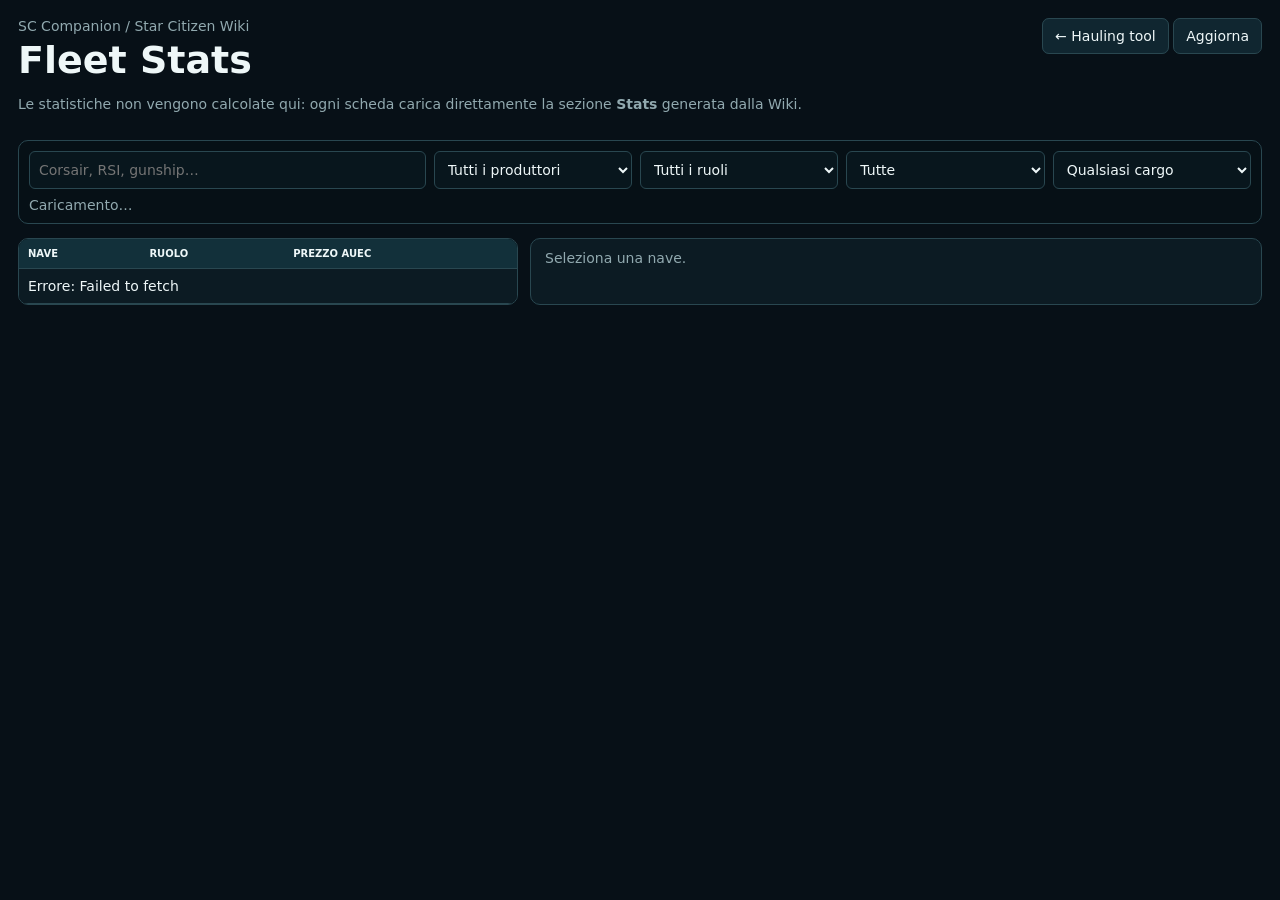
==== fleet-wiki.html @ b6492127 "Use Star Citizen Wiki stats directly" ====
<!doctype html><html lang="it"><head><meta charset="utf-8"><meta name="viewport" content="width=device-width,initial-scale=1"><meta name="color-scheme" content="dark"><title>SC Companion — Wiki Fleet Stats</title><style>
:root{color-scheme:dark;--b:#071017;--p:#0c1b23;--l:#294750;--t:#eef7f8;--m:#91a9af;--c:#62e5ed}*{box-sizing:border-box}body{margin:0;background:var(--b);color:var(--t);font:14px system-ui}.shell{max-width:1800px;margin:auto;padding:18px}header{display:flex;justify-content:space-between;gap:16px;align-items:flex-start}h1{margin:4px 0;font-size:38px}.muted{color:var(--m)}a{color:var(--c)}button,input,select{font:inherit}.btn{border:1px solid var(--l);background:#102630;color:var(--t);padding:9px 12px;border-radius:7px;text-decoration:none;cursor:pointer}.bar{position:sticky;top:0;z-index:3;background:#071017f2;border:1px solid var(--l);padding:10px;border-radius:10px;margin:14px 0}.filters{display:grid;grid-template-columns:2fr repeat(4,1fr);gap:8px}input,select{width:100%;background:#08161d;color:var(--t);border:1px solid var(--l);padding:9px;border-radius:6px}.layout{display:grid;grid-template-columns:minmax(500px,.85fr) minmax(620px,1.35fr);gap:12px}.panel{background:var(--p);border:1px solid var(--l);border-radius:10px;overflow:hidden}.list{max-height:calc(100vh - 205px);overflow:auto}table{width:100%;border-collapse:collapse;min-width:720px}th,td{padding:9px;border-bottom:1px solid var(--l);text-align:left;white-space:nowrap}th{position:sticky;top:0;background:#12303a;font-size:10px;text-transform:uppercase}tr[data-id]{cursor:pointer}tr[data-id]:hover,tr.sel{background:#12303a}.name{font-weight:800}.sub{display:block;font-size:11px;color:var(--m)}.detail{position:sticky;top:84px;max-height:calc(100vh - 100px);overflow:auto}.head{padding:14px;border-bottom:1px solid var(--l)}.head h2{margin:3px 0;font-size:27px}.stats{padding:10px}.stats iframe{width:100%;min-height:760px;border:0;background:white}.status{padding:11px 14px;color:var(--m)}.note{padding:10px 14px;border-top:1px solid var(--l);color:var(--m)}@media(max-width:1050px){.layout{grid-template-columns:1fr}.detail{position:relative;top:auto;max-height:none}.list{max-height:500px}}@media(max-width:700px){.filters{grid-template-columns:1fr 1fr}.filters input{grid-column:1/-1}.shell{padding:10px}header{display:block}}
</style></head><body><div class="shell"><header><div><div class="muted">SC Companion / Star Citizen Wiki</div><h1>Fleet Stats</h1><p class="muted">Le statistiche non vengono calcolate qui: ogni scheda carica direttamente la sezione <b>Stats</b> generata dalla Wiki.</p></div><div><a class="btn" href="./">← Hauling tool</a> <button class="btn" id="refresh">Aggiorna</button></div></header><div class="bar"><div class="filters"><input id="q" placeholder="Corsair, RSI, gunship…"><select id="maker"><option value="">Tutti i produttori</option></select><select id="role"><option value="">Tutti i ruoli</option></select><select id="sale"><option value="all">Tutte</option><option value="now">Acquistabili ora</option><option value="last">Ultimo prezzo noto</option></select><select id="cargo"><option value="0">Qualsiasi cargo</option><option value="24">24+ SCU</option><option value="72">72+ SCU</option><option value="100">100+ SCU</option></select></div><div id="summary" class="muted" style="margin-top:8px">Caricamento…</div></div><div class="layout"><section class="panel list"><table><thead><tr><th>Nave</th><th>Ruolo</th><th>Prezzo aUEC</th><th>SCU</th><th>Size</th></tr></thead><tbody id="rows"><tr><td colspan="5">Caricamento…</td></tr></tbody></table></section><aside class="panel detail" id="detail"><div class="status">Seleziona una nave.</div></aside></div></div><script>
'use strict';(()=>{const V='https://api.star-citizen.wiki/api/vehicles',W='https://starcitizen.tools/api.php',CK='fleet-wiki-list-v1',WK='fleet-wiki-page-v1:',H=6*3600e3,L={'Corsair':6224400,'Constellation Andromeda':9652608,'Constellation Aquila':11577384,'Constellation Taurus':7641648,'Constellation Phoenix':14076720,'600i Explorer':27231750,'400i':8398063,'Carrack':34398000,'890 Jump':62088392,'Caterpillar':11850300,'C2 Hercules Starlifter':18900000,'M2 Hercules Starlifter':28009800,'A2 Hercules Starlifter':37800200,'Starfarer Gemini':14244300,'Starlancer MAX':12127500,'Starlancer TAC':13381200,'Redeemer':9803430,'Reclaimer':30164400,'Hull C':16537500,'Cutlass Black':2010960,'C1 Spirit':3118500,'Zeus Mk II CL':6463800,'Zeus Mk II ES':4201470,'Vanguard Warden':7354900,'Vanguard Sentinel':7776700,'Vanguard Harbinger':8200400,'Scorpius':5171040,'Ares Ion':4725000,'Ares Inferno':4725000,'Eclipse':7541100,'Retaliator':7541100,'Paladin':15876000,'Asgard':17860500,'Valkyrie':19845000,'Prospector':2926350,'Vulture':2646000,'MOLE':8946000,'Nomad':1512000,'Freelancer MAX':4252500};let S={all:[],f:[],sel:null};const $=x=>document.querySelector(x),n=x=>Number.isFinite(Number(x))?Number(x):null,e=x=>String(x??'').replace(/[&<>"']/g,c=>({'&':'&amp;','<':'&lt;','>':'&gt;','"':'&quot;',"'":'&#039;'}[c])),loc=x=>Array.isArray(x)?x.map(loc).filter(Boolean).join(' / '):typeof x==='string'?x:x?.it_IT||x?.en_EN||x?.en||x?.name||'',fmt=x=>n(x)===null?'—':Math.round(Number(x)).toLocaleString('it-IT');
function role(r){return loc(r.role)||loc(r.career)||loc(r.type)||loc(r.foci?.[0])||'Speciale'}function norm(x){return String(x||'').replace(/^(Aegis|Anvil|Drake|MISC|Mirai|Origin|RSI|Crusader|ARGO|Aopoa|Esperia|Gatac)\s+/i,'').trim()}function last(x){if(L[x])return L[x];let y=norm(x),k=Object.keys(L).find(z=>norm(z)===y);return k?L[k]:null}function one(r){let p=(r.uex_prices?.purchase||[]).map(x=>n(x.price_buy)).filter(x=>x>0),name=r.shipmatrix_name||r.name||r.game_name;return{id:String(r.uuid||r.class_name||r.slug||name),name,maker:r.manufacturer?.name||loc(r.manufacturer),role:role(r),ship:r.is_spaceship===true||r.is_spaceship===1,status:loc(r.production_status).toLowerCase().replace(/[\s_-]/g,''),size:n(r.size_class),cargo:n(r.cargo_capacity)||0,price:p.length?Math.min(...p):null}}function av(v){return v.price?{k:'now',p:v.price}:{k:'last',p:last(v.name)}}
async function vehicles(){let out=[];for(let i=1;i<=10;i++){let u=new URL(V);u.searchParams.set('page[size]','200');u.searchParams.set('page[number]',i);let r=await fetch(u),j=await r.json(),b=Array.isArray(j)?j:j.data||[];out.push(...b);if(b.length<200)break}return out}function clean(a){let m=new Map;for(let r of a){let v=one(r),x=av(v);if(!v.ship||!v.size||!x.p)continue;if(v.status&&!v.status.includes('flightready')&&!v.status.includes('flyable'))continue;if(/best in show|pirate edition|emerald|executive edition|heartseeker|renegade|valiant|comet/i.test(v.name))continue;if(!m.has(v.name)||v.price)m.set(v.name,v)}return[...m.values()].sort((a,b)=>a.name.localeCompare(b.name,'it'))}
function filters(){let ms=[...new Set(S.all.map(x=>x.maker).filter(Boolean))].sort(),rs=[...new Set(S.all.map(x=>x.role).filter(Boolean))].sort();$('#maker').innerHTML='<option value="">Tutti i produttori</option>'+ms.map(x=>`<option>${e(x)}</option>`).join('');$('#role').innerHTML='<option value="">Tutti i ruoli</option>'+rs.map(x=>`<option>${e(x)}</option>`).join('')}function apply(){let q=$('#q').value.toLowerCase(),m=$('#maker').value,r=$('#role').value,s=$('#sale').value,c=+$('#cargo').value;S.f=S.all.filter(v=>{let a=av(v),h=`${v.name} ${v.maker} ${v.role}`.toLowerCase();return(!q||h.includes(q))&&(!m||v.maker===m)&&(!r||v.role===r)&&(s==='all'||a.k===s)&&v.cargo>=c});$('#summary').textContent=`${S.f.length} navi visibili su ${S.all.length}`;$('#rows').innerHTML=S.f.map(v=>{let a=av(v);return`<tr data-id="${e(v.id)}" class="${S.sel?.id===v.id?'sel':''}"><td class="name">${e(v.name)}<span class="sub">${e(v.maker)}</span></td><td>${e(v.role)}</td><td>${a.k==='now'?'Ora':'Ultimo noto'} · ${fmt(a.p)}</td><td>${fmt(v.cargo)}</td><td>S${fmt(v.size)}</td></tr>`}).join('')||'<tr><td colspan="5">Nessun risultato.</td></tr>';document.querySelectorAll('[data-id]').forEach(x=>x.onclick=()=>select(x.dataset.id))}
function abs(root){root.querySelectorAll('[href]').forEach(x=>{let h=x.getAttribute('href');if(!h||h.startsWith('#'))return;try{x.href=new URL(h,'https://starcitizen.tools/').href}catch{}x.target='_blank'});root.querySelectorAll('[src]').forEach(x=>{try{x.src=new URL(x.getAttribute('src'),'https://starcitizen.tools/').href}catch{}});root.querySelectorAll('script,style,.mw-editsection').forEach(x=>x.remove())}function score(x){let t=x.textContent||'';return['Overview','Offense','Defense','Mobility','Travel','Stealth'].filter(y=>t.includes(y)).length}function extract(h){let d=new DOMParser().parseFromString(h,'text/html'),best=null,bs=0;for(let l of [...d.querySelectorAll('*')].filter(x=>x.children.length<6&&x.textContent.trim()==='Stats')){for(let x=l,k=0;x&&k<9;x=x.parentElement,k++){let s=score(x),z=(x.textContent||'').length;if(s>bs&&z<50000){best=x;bs=s}}}if(!best)for(let x of d.querySelectorAll('section,div,aside')){let s=score(x),z=(x.textContent||'').length;if(s>bs&&z<50000){best=x;bs=s}}if(!best||bs<4)return null;let c=best.cloneNode(true);abs(c);return c.innerHTML}function srcdoc(name,html,mods){let u=mods.length?`https://starcitizen.tools/load.php?lang=en&modules=${encodeURIComponent([...new Set(mods)].join('|'))}&only=styles&skin=vector-2022`:'';return`<!doctype html><html><head><meta charset="utf-8"><base href="https://starcitizen.tools/">${u?`<link rel="stylesheet" href="${u}">`:''}<style>html{background:#101416;color:#eee;font:14px system-ui}body{margin:0;padding:12px}a{color:#58c9e8}.infobox,.portable-infobox{width:100%!important;max-width:none!important;float:none!important;margin:0!important}.mw-editsection{display:none!important}img{max-width:100%}</style><title>${e(name)}</title></head><body><main class="mw-parser-output">${html}</main></body></html>`}
async function wiki(v,force=false){let k=WK+v.name;if(!force)try{let c=JSON.parse(localStorage.getItem(k)||'null');if(c&&Date.now()-c.t<H)return c.d}catch{}let u=new URL(W);u.searchParams.set('action','parse');u.searchParams.set('page',v.name);u.searchParams.set('prop','text|modules|modulestyles|revid');u.searchParams.set('format','json');u.searchParams.set('formatversion','2');u.searchParams.set('origin','*');let r=await fetch(u),j=await r.json();if(j.error)throw Error(j.error.info);let h=extract(j.parse?.text||'');if(!h)throw Error('Sezione Stats non trovata');let d={h,rev:j.parse?.revid,mods:[...(j.parse?.modules||[]),...(j.parse?.modulestyles||[])]};localStorage.setItem(k,JSON.stringify({t:Date.now(),d}));return d}async function select(id){let v=S.all.find(x=>x.id===id);if(!v)return;S.sel=v;apply();let a=av(v);$('#detail').innerHTML=`<div class="head"><div class="muted">${e(v.maker)} / ${e(v.role)}</div><h2>${e(v.name)}</h2><div>${a.k==='now'?'Ora':'Ultimo noto'} · ${fmt(a.p)} aUEC · ${fmt(v.cargo)} SCU · S${fmt(v.size)} · <a href="https://starcitizen.tools/${encodeURIComponent(v.name.replaceAll(' ','_'))}" target="_blank">Wiki ↗</a></div></div><div class="status" id="st">Caricamento Stats originali…</div><div class="stats" id="stats"></div><div class="note">Nessun punteggio o dato viene ricalcolato dal tool.</div>`;try{let d=await wiki(v);if(S.sel?.id!==v.id)return;$('#st').textContent=`Star Citizen Wiki · revisione ${d.rev||'corrente'}`;let f=document.createElement('iframe');f.srcdoc=srcdoc(v.name,d.h,d.mods);f.title=`Stats Wiki ${v.name}`;$('#stats').append(f);f.onload=()=>{try{f.style.height=Math.max(760,f.contentDocument.documentElement.scrollHeight+20)+'px'}catch{}}}catch(err){$('#st').innerHTML=`Errore: ${e(err.message)}. <a href="https://starcitizen.tools/${encodeURIComponent(v.name.replaceAll(' ','_'))}" target="_blank">Apri la Wiki ↗</a>`}}
async function load(force=false){try{let raw=null;if(!force)try{let c=JSON.parse(localStorage.getItem(CK)||'null');if(c&&Date.now()-c.t<H)raw=c.d}catch{}if(!raw){raw=await vehicles();localStorage.setItem(CK,JSON.stringify({t:Date.now(),d:raw}))}S.all=clean(raw);filters();apply();let v=S.all.find(x=>x.name==='Corsair')||S.all[0];if(v)select(v.id)}catch(err){$('#rows').innerHTML=`<tr><td colspan="5">Errore: ${e(err.message)}</td></tr>`}}['q','maker','role','sale','cargo'].forEach(id=>$('#'+id).addEventListener(id==='q'?'input':'change',apply));$('#refresh').onclick=()=>{localStorage.removeItem(CK);load(true)};load()})();
</script></body></html>
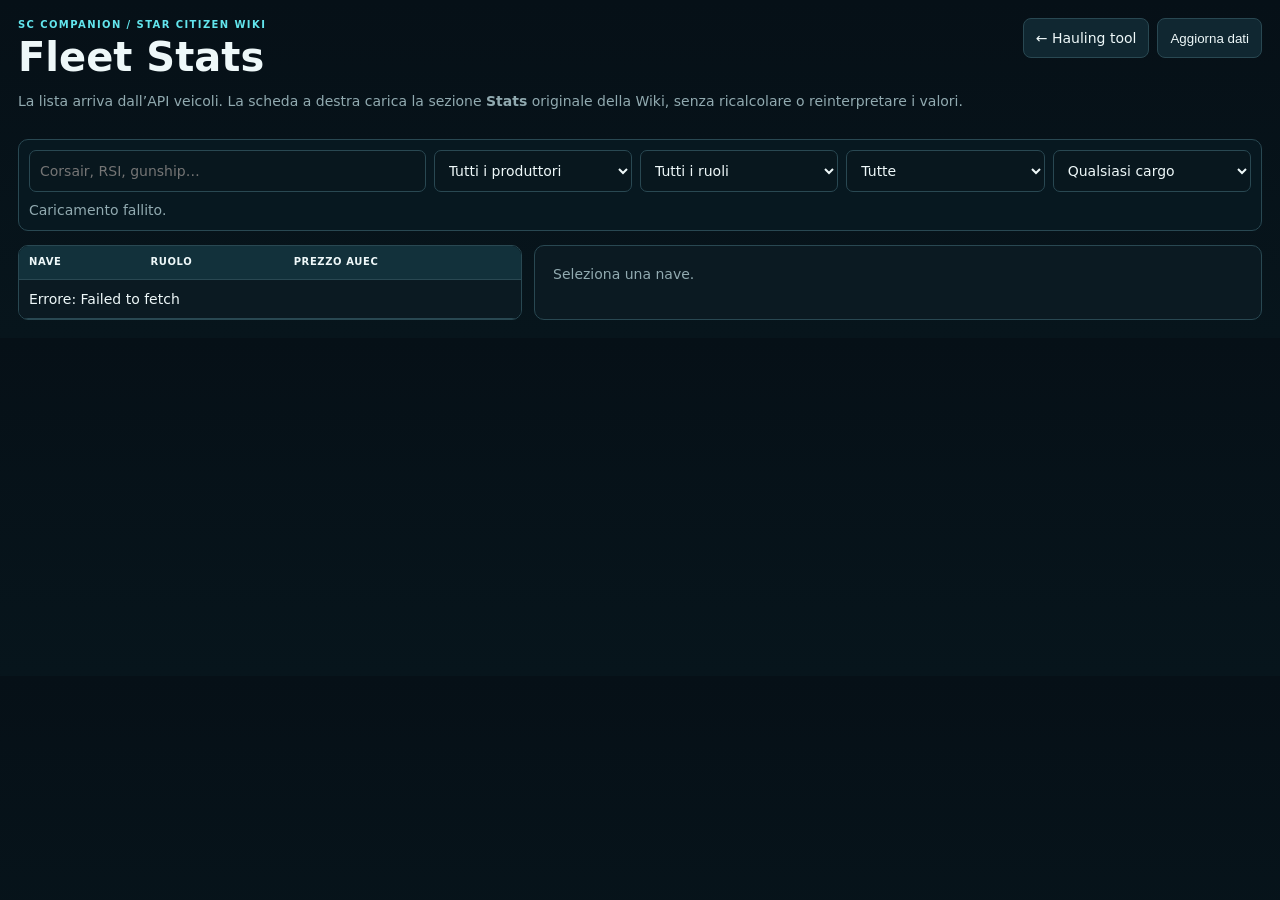
==== commit f6cf5da1: "Make fleet-wiki canonical" ====
--- a/fleet-wiki.html
+++ b/fleet-wiki.html
@@ -1,11 +1,92 @@
-<!doctype html><html lang="it"><head><meta charset="utf-8"><meta name="viewport" content="width=device-width,initial-scale=1"><meta name="color-scheme" content="dark"><title>SC Companion — Wiki Fleet Stats</title><style>
-:root{color-scheme:dark;--b:#071017;--p:#0c1b23;--l:#294750;--t:#eef7f8;--m:#91a9af;--c:#62e5ed}*{box-sizing:border-box}body{margin:0;background:var(--b);color:var(--t);font:14px system-ui}.shell{max-width:1800px;margin:auto;padding:18px}header{display:flex;justify-content:space-between;gap:16px;align-items:flex-start}h1{margin:4px 0;font-size:38px}.muted{color:var(--m)}a{color:var(--c)}button,input,select{font:inherit}.btn{border:1px solid var(--l);background:#102630;color:var(--t);padding:9px 12px;border-radius:7px;text-decoration:none;cursor:pointer}.bar{position:sticky;top:0;z-index:3;background:#071017f2;border:1px solid var(--l);padding:10px;border-radius:10px;margin:14px 0}.filters{display:grid;grid-template-columns:2fr repeat(4,1fr);gap:8px}input,select{width:100%;background:#08161d;color:var(--t);border:1px solid var(--l);padding:9px;border-radius:6px}.layout{display:grid;grid-template-columns:minmax(500px,.85fr) minmax(620px,1.35fr);gap:12px}.panel{background:var(--p);border:1px solid var(--l);border-radius:10px;overflow:hidden}.list{max-height:calc(100vh - 205px);overflow:auto}table{width:100%;border-collapse:collapse;min-width:720px}th,td{padding:9px;border-bottom:1px solid var(--l);text-align:left;white-space:nowrap}th{position:sticky;top:0;background:#12303a;font-size:10px;text-transform:uppercase}tr[data-id]{cursor:pointer}tr[data-id]:hover,tr.sel{background:#12303a}.name{font-weight:800}.sub{display:block;font-size:11px;color:var(--m)}.detail{position:sticky;top:84px;max-height:calc(100vh - 100px);overflow:auto}.head{padding:14px;border-bottom:1px solid var(--l)}.head h2{margin:3px 0;font-size:27px}.stats{padding:10px}.stats iframe{width:100%;min-height:760px;border:0;background:white}.status{padding:11px 14px;color:var(--m)}.note{padding:10px 14px;border-top:1px solid var(--l);color:var(--m)}@media(max-width:1050px){.layout{grid-template-columns:1fr}.detail{position:relative;top:auto;max-height:none}.list{max-height:500px}}@media(max-width:700px){.filters{grid-template-columns:1fr 1fr}.filters input{grid-column:1/-1}.shell{padding:10px}header{display:block}}
-</style></head><body><div class="shell"><header><div><div class="muted">SC Companion / Star Citizen Wiki</div><h1>Fleet Stats</h1><p class="muted">Le statistiche non vengono calcolate qui: ogni scheda carica direttamente la sezione <b>Stats</b> generata dalla Wiki.</p></div><div><a class="btn" href="./">← Hauling tool</a> <button class="btn" id="refresh">Aggiorna</button></div></header><div class="bar"><div class="filters"><input id="q" placeholder="Corsair, RSI, gunship…"><select id="maker"><option value="">Tutti i produttori</option></select><select id="role"><option value="">Tutti i ruoli</option></select><select id="sale"><option value="all">Tutte</option><option value="now">Acquistabili ora</option><option value="last">Ultimo prezzo noto</option></select><select id="cargo"><option value="0">Qualsiasi cargo</option><option value="24">24+ SCU</option><option value="72">72+ SCU</option><option value="100">100+ SCU</option></select></div><div id="summary" class="muted" style="margin-top:8px">Caricamento…</div></div><div class="layout"><section class="panel list"><table><thead><tr><th>Nave</th><th>Ruolo</th><th>Prezzo aUEC</th><th>SCU</th><th>Size</th></tr></thead><tbody id="rows"><tr><td colspan="5">Caricamento…</td></tr></tbody></table></section><aside class="panel detail" id="detail"><div class="status">Seleziona una nave.</div></aside></div></div><script>
-'use strict';(()=>{const V='https://api.star-citizen.wiki/api/vehicles',W='https://starcitizen.tools/api.php',CK='fleet-wiki-list-v1',WK='fleet-wiki-page-v1:',H=6*3600e3,L={'Corsair':6224400,'Constellation Andromeda':9652608,'Constellation Aquila':11577384,'Constellation Taurus':7641648,'Constellation Phoenix':14076720,'600i Explorer':27231750,'400i':8398063,'Carrack':34398000,'890 Jump':62088392,'Caterpillar':11850300,'C2 Hercules Starlifter':18900000,'M2 Hercules Starlifter':28009800,'A2 Hercules Starlifter':37800200,'Starfarer Gemini':14244300,'Starlancer MAX':12127500,'Starlancer TAC':13381200,'Redeemer':9803430,'Reclaimer':30164400,'Hull C':16537500,'Cutlass Black':2010960,'C1 Spirit':3118500,'Zeus Mk II CL':6463800,'Zeus Mk II ES':4201470,'Vanguard Warden':7354900,'Vanguard Sentinel':7776700,'Vanguard Harbinger':8200400,'Scorpius':5171040,'Ares Ion':4725000,'Ares Inferno':4725000,'Eclipse':7541100,'Retaliator':7541100,'Paladin':15876000,'Asgard':17860500,'Valkyrie':19845000,'Prospector':2926350,'Vulture':2646000,'MOLE':8946000,'Nomad':1512000,'Freelancer MAX':4252500};let S={all:[],f:[],sel:null};const $=x=>document.querySelector(x),n=x=>Number.isFinite(Number(x))?Number(x):null,e=x=>String(x??'').replace(/[&<>"']/g,c=>({'&':'&amp;','<':'&lt;','>':'&gt;','"':'&quot;',"'":'&#039;'}[c])),loc=x=>Array.isArray(x)?x.map(loc).filter(Boolean).join(' / '):typeof x==='string'?x:x?.it_IT||x?.en_EN||x?.en||x?.name||'',fmt=x=>n(x)===null?'—':Math.round(Number(x)).toLocaleString('it-IT');
-function role(r){return loc(r.role)||loc(r.career)||loc(r.type)||loc(r.foci?.[0])||'Speciale'}function norm(x){return String(x||'').replace(/^(Aegis|Anvil|Drake|MISC|Mirai|Origin|RSI|Crusader|ARGO|Aopoa|Esperia|Gatac)\s+/i,'').trim()}function last(x){if(L[x])return L[x];let y=norm(x),k=Object.keys(L).find(z=>norm(z)===y);return k?L[k]:null}function one(r){let p=(r.uex_prices?.purchase||[]).map(x=>n(x.price_buy)).filter(x=>x>0),name=r.shipmatrix_name||r.name||r.game_name;return{id:String(r.uuid||r.class_name||r.slug||name),name,maker:r.manufacturer?.name||loc(r.manufacturer),role:role(r),ship:r.is_spaceship===true||r.is_spaceship===1,status:loc(r.production_status).toLowerCase().replace(/[\s_-]/g,''),size:n(r.size_class),cargo:n(r.cargo_capacity)||0,price:p.length?Math.min(...p):null}}function av(v){return v.price?{k:'now',p:v.price}:{k:'last',p:last(v.name)}}
-async function vehicles(){let out=[];for(let i=1;i<=10;i++){let u=new URL(V);u.searchParams.set('page[size]','200');u.searchParams.set('page[number]',i);let r=await fetch(u),j=await r.json(),b=Array.isArray(j)?j:j.data||[];out.push(...b);if(b.length<200)break}return out}function clean(a){let m=new Map;for(let r of a){let v=one(r),x=av(v);if(!v.ship||!v.size||!x.p)continue;if(v.status&&!v.status.includes('flightready')&&!v.status.includes('flyable'))continue;if(/best in show|pirate edition|emerald|executive edition|heartseeker|renegade|valiant|comet/i.test(v.name))continue;if(!m.has(v.name)||v.price)m.set(v.name,v)}return[...m.values()].sort((a,b)=>a.name.localeCompare(b.name,'it'))}
-function filters(){let ms=[...new Set(S.all.map(x=>x.maker).filter(Boolean))].sort(),rs=[...new Set(S.all.map(x=>x.role).filter(Boolean))].sort();$('#maker').innerHTML='<option value="">Tutti i produttori</option>'+ms.map(x=>`<option>${e(x)}</option>`).join('');$('#role').innerHTML='<option value="">Tutti i ruoli</option>'+rs.map(x=>`<option>${e(x)}</option>`).join('')}function apply(){let q=$('#q').value.toLowerCase(),m=$('#maker').value,r=$('#role').value,s=$('#sale').value,c=+$('#cargo').value;S.f=S.all.filter(v=>{let a=av(v),h=`${v.name} ${v.maker} ${v.role}`.toLowerCase();return(!q||h.includes(q))&&(!m||v.maker===m)&&(!r||v.role===r)&&(s==='all'||a.k===s)&&v.cargo>=c});$('#summary').textContent=`${S.f.length} navi visibili su ${S.all.length}`;$('#rows').innerHTML=S.f.map(v=>{let a=av(v);return`<tr data-id="${e(v.id)}" class="${S.sel?.id===v.id?'sel':''}"><td class="name">${e(v.name)}<span class="sub">${e(v.maker)}</span></td><td>${e(v.role)}</td><td>${a.k==='now'?'Ora':'Ultimo noto'} · ${fmt(a.p)}</td><td>${fmt(v.cargo)}</td><td>S${fmt(v.size)}</td></tr>`}).join('')||'<tr><td colspan="5">Nessun risultato.</td></tr>';document.querySelectorAll('[data-id]').forEach(x=>x.onclick=()=>select(x.dataset.id))}
-function abs(root){root.querySelectorAll('[href]').forEach(x=>{let h=x.getAttribute('href');if(!h||h.startsWith('#'))return;try{x.href=new URL(h,'https://starcitizen.tools/').href}catch{}x.target='_blank'});root.querySelectorAll('[src]').forEach(x=>{try{x.src=new URL(x.getAttribute('src'),'https://starcitizen.tools/').href}catch{}});root.querySelectorAll('script,style,.mw-editsection').forEach(x=>x.remove())}function score(x){let t=x.textContent||'';return['Overview','Offense','Defense','Mobility','Travel','Stealth'].filter(y=>t.includes(y)).length}function extract(h){let d=new DOMParser().parseFromString(h,'text/html'),best=null,bs=0;for(let l of [...d.querySelectorAll('*')].filter(x=>x.children.length<6&&x.textContent.trim()==='Stats')){for(let x=l,k=0;x&&k<9;x=x.parentElement,k++){let s=score(x),z=(x.textContent||'').length;if(s>bs&&z<50000){best=x;bs=s}}}if(!best)for(let x of d.querySelectorAll('section,div,aside')){let s=score(x),z=(x.textContent||'').length;if(s>bs&&z<50000){best=x;bs=s}}if(!best||bs<4)return null;let c=best.cloneNode(true);abs(c);return c.innerHTML}function srcdoc(name,html,mods){let u=mods.length?`https://starcitizen.tools/load.php?lang=en&modules=${encodeURIComponent([...new Set(mods)].join('|'))}&only=styles&skin=vector-2022`:'';return`<!doctype html><html><head><meta charset="utf-8"><base href="https://starcitizen.tools/">${u?`<link rel="stylesheet" href="${u}">`:''}<style>html{background:#101416;color:#eee;font:14px system-ui}body{margin:0;padding:12px}a{color:#58c9e8}.infobox,.portable-infobox{width:100%!important;max-width:none!important;float:none!important;margin:0!important}.mw-editsection{display:none!important}img{max-width:100%}</style><title>${e(name)}</title></head><body><main class="mw-parser-output">${html}</main></body></html>`}
-async function wiki(v,force=false){let k=WK+v.name;if(!force)try{let c=JSON.parse(localStorage.getItem(k)||'null');if(c&&Date.now()-c.t<H)return c.d}catch{}let u=new URL(W);u.searchParams.set('action','parse');u.searchParams.set('page',v.name);u.searchParams.set('prop','text|modules|modulestyles|revid');u.searchParams.set('format','json');u.searchParams.set('formatversion','2');u.searchParams.set('origin','*');let r=await fetch(u),j=await r.json();if(j.error)throw Error(j.error.info);let h=extract(j.parse?.text||'');if(!h)throw Error('Sezione Stats non trovata');let d={h,rev:j.parse?.revid,mods:[...(j.parse?.modules||[]),...(j.parse?.modulestyles||[])]};localStorage.setItem(k,JSON.stringify({t:Date.now(),d}));return d}async function select(id){let v=S.all.find(x=>x.id===id);if(!v)return;S.sel=v;apply();let a=av(v);$('#detail').innerHTML=`<div class="head"><div class="muted">${e(v.maker)} / ${e(v.role)}</div><h2>${e(v.name)}</h2><div>${a.k==='now'?'Ora':'Ultimo noto'} · ${fmt(a.p)} aUEC · ${fmt(v.cargo)} SCU · S${fmt(v.size)} · <a href="https://starcitizen.tools/${encodeURIComponent(v.name.replaceAll(' ','_'))}" target="_blank">Wiki ↗</a></div></div><div class="status" id="st">Caricamento Stats originali…</div><div class="stats" id="stats"></div><div class="note">Nessun punteggio o dato viene ricalcolato dal tool.</div>`;try{let d=await wiki(v);if(S.sel?.id!==v.id)return;$('#st').textContent=`Star Citizen Wiki · revisione ${d.rev||'corrente'}`;let f=document.createElement('iframe');f.srcdoc=srcdoc(v.name,d.h,d.mods);f.title=`Stats Wiki ${v.name}`;$('#stats').append(f);f.onload=()=>{try{f.style.height=Math.max(760,f.contentDocument.documentElement.scrollHeight+20)+'px'}catch{}}}catch(err){$('#st').innerHTML=`Errore: ${e(err.message)}. <a href="https://starcitizen.tools/${encodeURIComponent(v.name.replaceAll(' ','_'))}" target="_blank">Apri la Wiki ↗</a>`}}
-async function load(force=false){try{let raw=null;if(!force)try{let c=JSON.parse(localStorage.getItem(CK)||'null');if(c&&Date.now()-c.t<H)raw=c.d}catch{}if(!raw){raw=await vehicles();localStorage.setItem(CK,JSON.stringify({t:Date.now(),d:raw}))}S.all=clean(raw);filters();apply();let v=S.all.find(x=>x.name==='Corsair')||S.all[0];if(v)select(v.id)}catch(err){$('#rows').innerHTML=`<tr><td colspan="5">Errore: ${e(err.message)}</td></tr>`}}['q','maker','role','sale','cargo'].forEach(id=>$('#'+id).addEventListener(id==='q'?'input':'change',apply));$('#refresh').onclick=()=>{localStorage.removeItem(CK);load(true)};load()})();
-</script></body></html>+<!doctype html>
+<html lang="it">
+<head>
+  <meta charset="utf-8">
+  <meta name="viewport" content="width=device-width,initial-scale=1">
+  <meta name="color-scheme" content="dark">
+  <title>SC Companion — Wiki Fleet Stats</title>
+  <style>
+    :root{color-scheme:dark;--bg:#061017;--panel:#0b1a22;--panel2:#102731;--line:#294852;--text:#eef8f9;--muted:#91aab0;--cyan:#62e5ed;--green:#61cf98}
+    *{box-sizing:border-box}body{margin:0;background:linear-gradient(180deg,#061017,#07151c);color:var(--text);font:14px/1.45 system-ui,-apple-system,"Segoe UI",sans-serif}
+    .shell{max-width:1840px;margin:auto;padding:18px}.top{display:flex;justify-content:space-between;gap:16px;align-items:flex-start}.eyebrow{color:var(--cyan);font-size:10px;font-weight:900;letter-spacing:.14em;text-transform:uppercase}h1{margin:4px 0;font-size:40px;line-height:1}.muted{color:var(--muted)}
+    .actions{display:flex;gap:8px;flex-wrap:wrap}.btn{border:1px solid var(--line);background:var(--panel2);color:var(--text);padding:9px 12px;border-radius:8px;text-decoration:none;cursor:pointer}.btn:hover{border-color:var(--cyan)}
+    .filters{display:grid;grid-template-columns:2fr repeat(4,minmax(150px,1fr));gap:8px;margin:14px 0;padding:10px;border:1px solid var(--line);border-radius:10px;background:#071820}
+    input,select{width:100%;background:#08171e;color:var(--text);border:1px solid var(--line);padding:10px;border-radius:7px;font:inherit}.summary{grid-column:1/-1;color:var(--muted)}
+    .layout{display:grid;grid-template-columns:minmax(500px,.9fr) minmax(650px,1.3fr);gap:12px}.panel{background:var(--panel);border:1px solid var(--line);border-radius:10px;overflow:hidden}
+    .list{max-height:calc(100vh - 220px);overflow:auto}table{width:100%;border-collapse:collapse;min-width:720px}th,td{padding:9px 10px;border-bottom:1px solid var(--line);text-align:left;white-space:nowrap}th{position:sticky;top:0;z-index:1;background:#12313b;font-size:10px;text-transform:uppercase;letter-spacing:.06em}tr[data-id]{cursor:pointer}tr[data-id]:hover,tr.selected{background:#12313b}.name{font-weight:800}.sub{display:block;color:var(--muted);font-size:11px}
+    .detail{position:sticky;top:12px;max-height:calc(100vh - 24px);overflow:auto}.detail-head{padding:14px;border-bottom:1px solid var(--line)}.detail-head h2{margin:2px 0;font-size:28px}.badges{display:flex;gap:6px;flex-wrap:wrap;margin-top:7px}.badge{border:1px solid var(--line);border-radius:999px;padding:3px 8px;font-size:11px}.badge.now{border-color:#2d8f66;color:#8ce3b5}.wiki-link{display:inline-block;margin-top:8px}
+    .status{padding:18px;color:var(--muted)}iframe{display:block;width:100%;min-height:900px;border:0;background:#101416}.note{padding:10px 14px;border-top:1px solid var(--line);color:var(--muted);font-size:12px}
+    @media(max-width:1100px){.layout{grid-template-columns:1fr}.detail{position:relative;top:auto;max-height:none}.list{max-height:520px}}@media(max-width:760px){.shell{padding:10px}.top{display:block}.actions{margin-top:10px}.filters{grid-template-columns:1fr 1fr}.filters input{grid-column:1/-1}h1{font-size:32px}}
+  </style>
+</head>
+<body>
+<div class="shell">
+  <header class="top">
+    <div><div class="eyebrow">SC Companion / Star Citizen Wiki</div><h1>Fleet Stats</h1><p class="muted">La lista arriva dall’API veicoli. La scheda a destra carica la sezione <b>Stats</b> originale della Wiki, senza ricalcolare o reinterpretare i valori.</p></div>
+    <div class="actions"><a class="btn" href="./">← Hauling tool</a><button class="btn" id="refresh">Aggiorna dati</button></div>
+  </header>
+
+  <section class="filters">
+    <input id="q" placeholder="Corsair, RSI, gunship…">
+    <select id="maker"><option value="">Tutti i produttori</option></select>
+    <select id="role"><option value="">Tutti i ruoli</option></select>
+    <select id="sale"><option value="all">Tutte</option><option value="now">Acquistabili ora</option><option value="last">Ultimo prezzo noto</option></select>
+    <select id="cargo"><option value="0">Qualsiasi cargo</option><option value="24">24+ SCU</option><option value="72">72+ SCU</option><option value="100">100+ SCU</option></select>
+    <div class="summary" id="summary">Caricamento…</div>
+  </section>
+
+  <div class="layout">
+    <section class="panel list"><table><thead><tr><th>Nave</th><th>Ruolo</th><th>Prezzo aUEC</th><th>SCU</th><th>Size</th></tr></thead><tbody id="rows"><tr><td colspan="5">Caricamento…</td></tr></tbody></table></section>
+    <aside class="panel detail" id="detail"><div class="status">Seleziona una nave.</div></aside>
+  </div>
+</div>
+<script>
+'use strict';
+(() => {
+  const VEHICLES_API='https://api.star-citizen.wiki/api/vehicles';
+  const WIKI_API='https://starcitizen.tools/api.php';
+  const PAGE_SIZE=200;
+  const pageCache=new Map();
+  const LAST_KNOWN={
+    'Corsair':6224400,'Constellation Andromeda':9652608,'Constellation Aquila':11577384,'Constellation Taurus':7641648,'Constellation Phoenix':14076720,
+    '600i Explorer':27231750,'400i':8398063,'Carrack':34398000,'890 Jump':62088392,'Caterpillar':11850300,'C2 Hercules Starlifter':18900000,
+    'M2 Hercules Starlifter':28009800,'A2 Hercules Starlifter':37800200,'Starfarer Gemini':14244300,'Starlancer MAX':12127500,'Starlancer TAC':13381200,
+    'Redeemer':9803430,'Reclaimer':30164400,'Hull C':16537500,'Cutlass Black':2010960,'C1 Spirit':3118500,'Zeus Mk II CL':6463800,
+    'Zeus Mk II ES':4201470,'Vanguard Warden':7354900,'Vanguard Sentinel':7776700,'Vanguard Harbinger':8200400,'Scorpius':5171040,
+    'Ares Ion':4725000,'Ares Inferno':4725000,'Eclipse':7541100,'Retaliator':7541100,'Paladin':15876000,'Asgard':17860500,
+    'Valkyrie':19845000,'Prospector':2926350,'Vulture':2646000,'MOLE':8946000,'Nomad':1512000,'Freelancer MAX':4252500
+  };
+  const state={all:[],filtered:[],selected:null};
+  const $=s=>document.querySelector(s);
+  const number=v=>{if(v===null||v===undefined||v==='')return null;const n=Number(v);return Number.isFinite(n)?n:null};
+  const esc=v=>String(v??'').replace(/[&<>"']/g,c=>({'&':'&amp;','<':'&lt;','>':'&gt;','"':'&quot;',"'":'&#039;'}[c]));
+  const localized=v=>Array.isArray(v)?v.map(localized).filter(Boolean).join(' / '):typeof v==='string'?v:v?.it_IT||v?.en_EN||v?.en||v?.name||'';
+  const fmt=v=>number(v)===null?'—':Math.round(Number(v)).toLocaleString('it-IT');
+  const normalizeName=v=>String(v||'').replace(/^(Aegis|Anvil|Drake|MISC|Mirai|Origin|RSI|Crusader|ARGO|Aopoa|Esperia|Gatac|Consolidated Outland)\s+/i,'').trim();
+  const editions=/best in show|bis\s?29|pirate edition|emerald|executive edition|heartseeker|renegade|valiant|comet|advocacy|foundation festival/i;
+
+  function roleOf(raw){return localized(raw.role)||localized(raw.career)||localized(raw.type)||localized(raw.foci?.[0])||'Speciale'}
+  function lastPrice(name){if(LAST_KNOWN[name])return LAST_KNOWN[name];const norm=normalizeName(name);const key=Object.keys(LAST_KNOWN).find(k=>normalizeName(k)===norm);return key?LAST_KNOWN[key]:null}
+  function purchases(raw){return (raw.uex_prices?.purchase||raw.prices?.purchase||[]).map(x=>({price:number(x.price_buy??x.price),terminal:x.terminal_name||x.location_name||''})).filter(x=>x.price&&x.price>0)}
+  function compact(raw){const name=raw.shipmatrix_name||raw.name||raw.game_name||'Senza nome';const buy=purchases(raw);return{id:String(raw.uuid||raw.class_name||raw.slug||name),name,maker:raw.manufacturer?.name||localized(raw.manufacturer),role:roleOf(raw),isShip:raw.is_spaceship===true||raw.is_spaceship===1,status:localized(raw.production_status).toLowerCase().replace(/[\s_-]/g,''),size:number(raw.size_class),cargo:number(raw.cargo_capacity)||0,current:buy.length?Math.min(...buy.map(x=>x.price)):null,terminal:buy.sort((a,b)=>a.price-b.price)[0]?.terminal||''}}
+  function availability(v){if(v.current)return{kind:'now',label:'Ora',price:v.current,terminal:v.terminal};const p=lastPrice(v.name);return p?{kind:'last',label:'Ultimo noto',price:p,terminal:''}:{kind:'none',label:'N/D',price:null,terminal:''}}
+
+  async function fetchVehicles(){const all=[];for(let page=1;page<=10;page++){const url=new URL(VEHICLES_API);url.searchParams.set('page[size]',String(PAGE_SIZE));url.searchParams.set('page[number]',String(page));$('#summary').textContent=`Caricamento elenco, pagina ${page}…`;const response=await fetch(url,{headers:{Accept:'application/json'}});if(!response.ok)throw new Error(`API veicoli HTTP ${response.status}`);const json=await response.json();const batch=Array.isArray(json)?json:json.data||[];all.push(...batch);if(batch.length<PAGE_SIZE)break}return all}
+  function clean(rawList){const map=new Map();for(const raw of rawList){const v=compact(raw),sale=availability(v);if(!v.isShip||!v.size||!sale.price)continue;if(v.status&&!v.status.includes('flightready')&&!v.status.includes('flyable'))continue;if(editions.test(v.name))continue;const key=v.name.toLowerCase();const previous=map.get(key);if(!previous||(v.current&&!previous.current))map.set(key,v)}return[...map.values()].sort((a,b)=>a.name.localeCompare(b.name,'it'))}
+
+  function fillFilters(){const makers=[...new Set(state.all.map(v=>v.maker).filter(Boolean))].sort();const roles=[...new Set(state.all.map(v=>v.role).filter(Boolean))].sort();$('#maker').innerHTML='<option value="">Tutti i produttori</option>'+makers.map(v=>`<option>${esc(v)}</option>`).join('');$('#role').innerHTML='<option value="">Tutti i ruoli</option>'+roles.map(v=>`<option>${esc(v)}</option>`).join('')}
+  function apply(){const q=$('#q').value.trim().toLowerCase(),maker=$('#maker').value,role=$('#role').value,saleFilter=$('#sale').value,cargo=Number($('#cargo').value);state.filtered=state.all.filter(v=>{const sale=availability(v),hay=`${v.name} ${v.maker} ${v.role}`.toLowerCase();return(!q||hay.includes(q))&&(!maker||v.maker===maker)&&(!role||v.role===role)&&(saleFilter==='all'||sale.kind===saleFilter)&&v.cargo>=cargo});if(!state.selected||!state.filtered.some(v=>v.id===state.selected.id))state.selected=state.filtered[0]||null;renderList();if(state.selected)loadStats(state.selected);else $('#detail').innerHTML='<div class="status">Nessuna nave corrisponde ai filtri.</div>'}
+  function renderList(){const now=state.filtered.filter(v=>availability(v).kind==='now').length;$('#summary').textContent=`${state.filtered.length} navi visibili su ${state.all.length} · ${now} acquistabili ora`;$('#rows').innerHTML=state.filtered.map(v=>{const sale=availability(v);return`<tr data-id="${esc(v.id)}" class="${state.selected?.id===v.id?'selected':''}"><td class="name">${esc(v.name)}<span class="sub">${esc(v.maker)}</span></td><td>${esc(v.role)}</td><td>${sale.label} · ${fmt(sale.price)}</td><td>${fmt(v.cargo)}</td><td>S${fmt(v.size)}</td></tr>`}).join('')||'<tr><td colspan="5">Nessun risultato.</td></tr>';document.querySelectorAll('tr[data-id]').forEach(row=>row.onclick=()=>{const v=state.all.find(x=>x.id===row.dataset.id);if(v){state.selected=v;renderList();loadStats(v)}})}
+
+  function wikiTitle(name){return name.replaceAll(' ','_')}
+  async function wikiRequest(params){const url=new URL(WIKI_API);url.searchParams.set('origin','*');url.searchParams.set('format','json');url.searchParams.set('formatversion','2');for(const [key,value] of Object.entries(params))url.searchParams.set(key,value);const response=await fetch(url);if(!response.ok)throw new Error(`Wiki HTTP ${response.status}`);const json=await response.json();if(json.error)throw new Error(json.error.info||json.error.code);return json}
+  async function exactStats(name){if(pageCache.has(name))return pageCache.get(name);const title=wikiTitle(name);const sections=await wikiRequest({action:'parse',page:title,prop:'sections'});const section=(sections.parse?.sections||[]).find(s=>String(s.line||'').trim().toLowerCase()==='stats');if(!section)throw new Error('La pagina Wiki non contiene una sezione Stats indicizzata.');const parsed=await wikiRequest({action:'parse',page:title,section:String(section.index),prop:'text|modules|modulestyles|headhtml'});const payload={html:parsed.parse?.text||'',modules:parsed.parse?.modules||[],styles:parsed.parse?.modulestyles||[],head:parsed.parse?.headhtml||''};pageCache.set(name,payload);return payload}
+  function srcdoc(name,payload){const styleModules=[...new Set([...(payload.styles||[]),...(payload.modules||[])])];const scriptModules=[...new Set(payload.modules||[])];const styles=styleModules.length?`<link rel="stylesheet" href="https://starcitizen.tools/load.php?lang=en&modules=${encodeURIComponent(styleModules.join('|'))}&only=styles&skin=vector-2022">`:'';const scripts=scriptModules.length?`<script src="https://starcitizen.tools/load.php?lang=en&modules=startup&only=scripts&raw=1&skin=vector-2022"><\/script><script src="https://starcitizen.tools/load.php?lang=en&modules=${encodeURIComponent(scriptModules.join('|'))}&only=scripts&raw=1&skin=vector-2022"><\/script>`:'';return`<!doctype html><html lang="en"><head><meta charset="utf-8"><base href="https://starcitizen.tools/">${styles}<style>html{background:#101416;color:#eaeeee;font:14px system-ui}body{margin:0;padding:14px}.mw-parser-output{max-width:none!important}.mw-editsection,.vector-page-titlebar,.catlinks{display:none!important}a{color:#58c9e8}img{max-width:100%;height:auto}.portable-infobox,.infobox{float:none!important;width:100%!important;max-width:none!important;margin:0!important}</style><title>${esc(name)} Stats</title></head><body><main class="mw-parser-output">${payload.html}</main>${scripts}</body></html>`}
+  async function loadStats(v){const sale=availability(v);$('#detail').innerHTML=`<div class="detail-head"><div class="eyebrow">${esc(v.maker)} / ${esc(v.role)}</div><h2>${esc(v.name)}</h2><div class="badges"><span class="badge ${sale.kind==='now'?'now':''}">${sale.label}: ${fmt(sale.price)} aUEC</span><span class="badge">${fmt(v.cargo)} SCU</span><span class="badge">Size ${fmt(v.size)}</span></div><a class="wiki-link" target="_blank" rel="noopener" href="https://starcitizen.tools/${encodeURIComponent(wikiTitle(v.name))}#Stats">Apri Stats sulla Wiki ↗</a></div><div class="status">Caricamento della sezione Stats originale…</div>`;try{const payload=await exactStats(v.name);const frame=document.createElement('iframe');frame.title=`Stats Wiki — ${v.name}`;frame.srcdoc=srcdoc(v.name,payload);$('#detail').querySelector('.status').replaceWith(frame);frame.addEventListener('load',()=>{try{const height=Math.max(900,frame.contentDocument.documentElement.scrollHeight+30);frame.style.height=`${height}px`}catch{}});$('#detail').insertAdjacentHTML('beforeend','<div class="note">Contenuto e punteggi provengono direttamente dalla sezione Stats della Star Citizen Wiki. Questa pagina non li ricalcola.</div>')}catch(error){$('#detail').querySelector('.status').innerHTML=`Impossibile caricare Stats: ${esc(error.message)}<br><br><a target="_blank" rel="noopener" href="https://starcitizen.tools/${encodeURIComponent(wikiTitle(v.name))}#Stats">Apri direttamente la Wiki</a>`}}
+
+  async function boot(){try{const raw=await fetchVehicles();state.all=clean(raw);fillFilters();apply()}catch(error){$('#rows').innerHTML=`<tr><td colspan="5">Errore: ${esc(error.message)}</td></tr>`;$('#summary').textContent='Caricamento fallito.'}}
+  ['q','maker','role','sale','cargo'].forEach(id=>$('#'+id).addEventListener(id==='q'?'input':'change',apply));$('#refresh').onclick=()=>{pageCache.clear();state.selected=null;boot()};boot();
+})();
+</script>
+</body>
+</html>
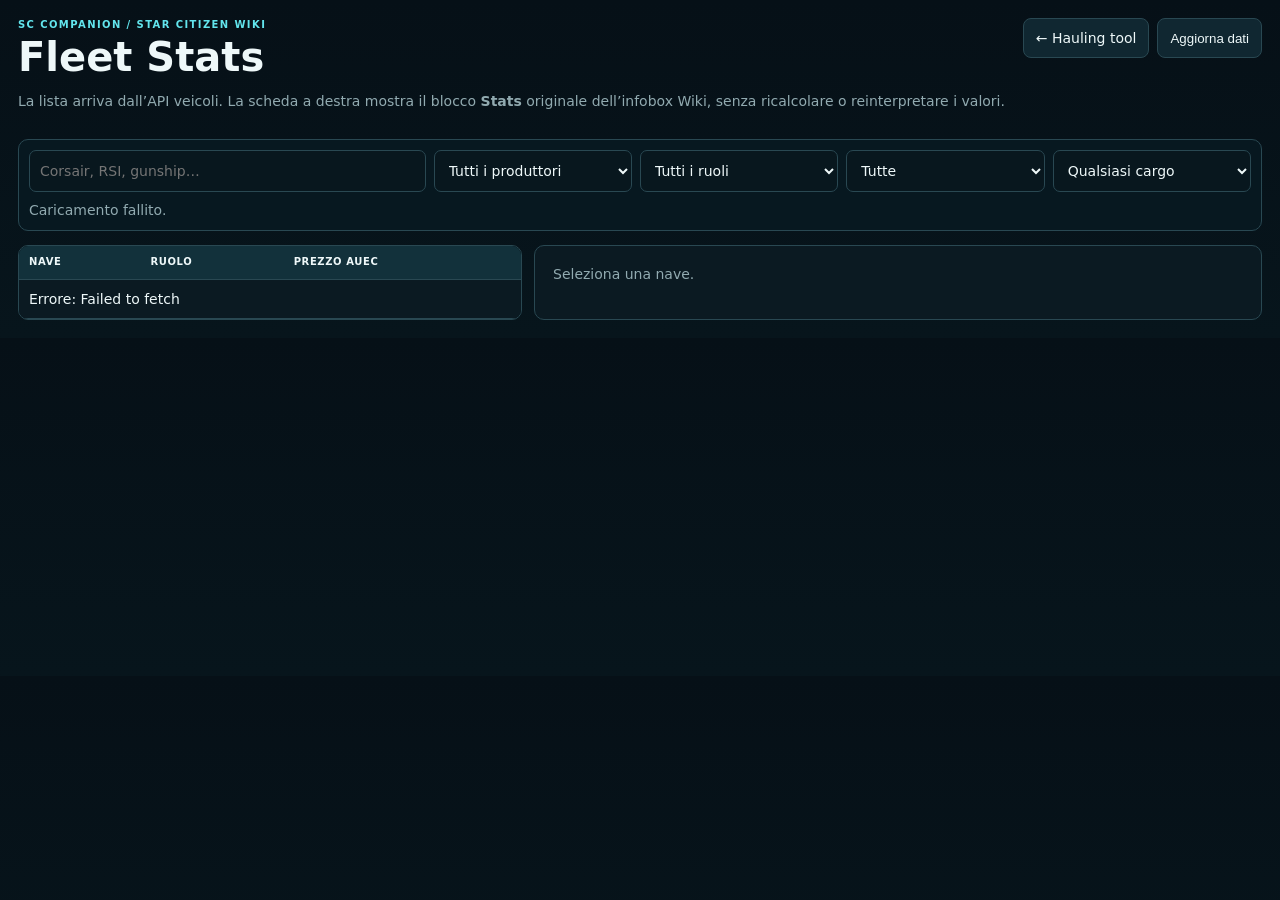
==== commit 5d7de1fa: "Use canonical Wiki Stats block" ====
--- a/fleet-wiki.html
+++ b/fleet-wiki.html
@@ -6,7 +6,7 @@
   <meta name="color-scheme" content="dark">
   <title>SC Companion — Wiki Fleet Stats</title>
   <style>
-    :root{color-scheme:dark;--bg:#061017;--panel:#0b1a22;--panel2:#102731;--line:#294852;--text:#eef8f9;--muted:#91aab0;--cyan:#62e5ed;--green:#61cf98}
+    :root{color-scheme:dark;--bg:#061017;--panel:#0b1a22;--panel2:#102731;--line:#294852;--text:#eef8f9;--muted:#91aab0;--cyan:#62e5ed}
     *{box-sizing:border-box}body{margin:0;background:linear-gradient(180deg,#061017,#07151c);color:var(--text);font:14px/1.45 system-ui,-apple-system,"Segoe UI",sans-serif}
     .shell{max-width:1840px;margin:auto;padding:18px}.top{display:flex;justify-content:space-between;gap:16px;align-items:flex-start}.eyebrow{color:var(--cyan);font-size:10px;font-weight:900;letter-spacing:.14em;text-transform:uppercase}h1{margin:4px 0;font-size:40px;line-height:1}.muted{color:var(--muted)}
     .actions{display:flex;gap:8px;flex-wrap:wrap}.btn{border:1px solid var(--line);background:var(--panel2);color:var(--text);padding:9px 12px;border-radius:8px;text-decoration:none;cursor:pointer}.btn:hover{border-color:var(--cyan)}
@@ -14,16 +14,23 @@
     input,select{width:100%;background:#08171e;color:var(--text);border:1px solid var(--line);padding:10px;border-radius:7px;font:inherit}.summary{grid-column:1/-1;color:var(--muted)}
     .layout{display:grid;grid-template-columns:minmax(500px,.9fr) minmax(650px,1.3fr);gap:12px}.panel{background:var(--panel);border:1px solid var(--line);border-radius:10px;overflow:hidden}
     .list{max-height:calc(100vh - 220px);overflow:auto}table{width:100%;border-collapse:collapse;min-width:720px}th,td{padding:9px 10px;border-bottom:1px solid var(--line);text-align:left;white-space:nowrap}th{position:sticky;top:0;z-index:1;background:#12313b;font-size:10px;text-transform:uppercase;letter-spacing:.06em}tr[data-id]{cursor:pointer}tr[data-id]:hover,tr.selected{background:#12313b}.name{font-weight:800}.sub{display:block;color:var(--muted);font-size:11px}
-    .detail{position:sticky;top:12px;max-height:calc(100vh - 24px);overflow:auto}.detail-head{padding:14px;border-bottom:1px solid var(--line)}.detail-head h2{margin:2px 0;font-size:28px}.badges{display:flex;gap:6px;flex-wrap:wrap;margin-top:7px}.badge{border:1px solid var(--line);border-radius:999px;padding:3px 8px;font-size:11px}.badge.now{border-color:#2d8f66;color:#8ce3b5}.wiki-link{display:inline-block;margin-top:8px}
-    .status{padding:18px;color:var(--muted)}iframe{display:block;width:100%;min-height:900px;border:0;background:#101416}.note{padding:10px 14px;border-top:1px solid var(--line);color:var(--muted);font-size:12px}
+    .detail{position:sticky;top:12px;max-height:calc(100vh - 24px);overflow:auto}.detail-head{padding:14px;border-bottom:1px solid var(--line)}.detail-head h2{margin:2px 0;font-size:28px}.badges{display:flex;gap:6px;flex-wrap:wrap;margin-top:7px}.badge{border:1px solid var(--line);border-radius:999px;padding:3px 8px;font-size:11px}.badge.now{border-color:#2d8f66;color:#8ce3b5}.wiki-link{display:inline-block;margin-top:8px;color:#9ec8ff}
+    .status{padding:18px;color:var(--muted)}iframe{display:block;width:100%;min-height:760px;border:0;background:#101416}.note{padding:10px 14px;border-top:1px solid var(--line);color:var(--muted);font-size:12px}
     @media(max-width:1100px){.layout{grid-template-columns:1fr}.detail{position:relative;top:auto;max-height:none}.list{max-height:520px}}@media(max-width:760px){.shell{padding:10px}.top{display:block}.actions{margin-top:10px}.filters{grid-template-columns:1fr 1fr}.filters input{grid-column:1/-1}h1{font-size:32px}}
   </style>
 </head>
 <body>
 <div class="shell">
   <header class="top">
-    <div><div class="eyebrow">SC Companion / Star Citizen Wiki</div><h1>Fleet Stats</h1><p class="muted">La lista arriva dall’API veicoli. La scheda a destra carica la sezione <b>Stats</b> originale della Wiki, senza ricalcolare o reinterpretare i valori.</p></div>
-    <div class="actions"><a class="btn" href="./">← Hauling tool</a><button class="btn" id="refresh">Aggiorna dati</button></div>
+    <div>
+      <div class="eyebrow">SC Companion / Star Citizen Wiki</div>
+      <h1>Fleet Stats</h1>
+      <p class="muted">La lista arriva dall’API veicoli. La scheda a destra mostra il blocco <b>Stats</b> originale dell’infobox Wiki, senza ricalcolare o reinterpretare i valori.</p>
+    </div>
+    <div class="actions">
+      <a class="btn" href="./">← Hauling tool</a>
+      <button class="btn" id="refresh">Aggiorna dati</button>
+    </div>
   </header>
 
   <section class="filters">
@@ -36,57 +43,15 @@
   </section>
 
   <div class="layout">
-    <section class="panel list"><table><thead><tr><th>Nave</th><th>Ruolo</th><th>Prezzo aUEC</th><th>SCU</th><th>Size</th></tr></thead><tbody id="rows"><tr><td colspan="5">Caricamento…</td></tr></tbody></table></section>
+    <section class="panel list">
+      <table>
+        <thead><tr><th>Nave</th><th>Ruolo</th><th>Prezzo aUEC</th><th>SCU</th><th>Size</th></tr></thead>
+        <tbody id="rows"><tr><td colspan="5">Caricamento…</td></tr></tbody>
+      </table>
+    </section>
     <aside class="panel detail" id="detail"><div class="status">Seleziona una nave.</div></aside>
   </div>
 </div>
-<script>
-'use strict';
-(() => {
-  const VEHICLES_API='https://api.star-citizen.wiki/api/vehicles';
-  const WIKI_API='https://starcitizen.tools/api.php';
-  const PAGE_SIZE=200;
-  const pageCache=new Map();
-  const LAST_KNOWN={
-    'Corsair':6224400,'Constellation Andromeda':9652608,'Constellation Aquila':11577384,'Constellation Taurus':7641648,'Constellation Phoenix':14076720,
-    '600i Explorer':27231750,'400i':8398063,'Carrack':34398000,'890 Jump':62088392,'Caterpillar':11850300,'C2 Hercules Starlifter':18900000,
-    'M2 Hercules Starlifter':28009800,'A2 Hercules Starlifter':37800200,'Starfarer Gemini':14244300,'Starlancer MAX':12127500,'Starlancer TAC':13381200,
-    'Redeemer':9803430,'Reclaimer':30164400,'Hull C':16537500,'Cutlass Black':2010960,'C1 Spirit':3118500,'Zeus Mk II CL':6463800,
-    'Zeus Mk II ES':4201470,'Vanguard Warden':7354900,'Vanguard Sentinel':7776700,'Vanguard Harbinger':8200400,'Scorpius':5171040,
-    'Ares Ion':4725000,'Ares Inferno':4725000,'Eclipse':7541100,'Retaliator':7541100,'Paladin':15876000,'Asgard':17860500,
-    'Valkyrie':19845000,'Prospector':2926350,'Vulture':2646000,'MOLE':8946000,'Nomad':1512000,'Freelancer MAX':4252500
-  };
-  const state={all:[],filtered:[],selected:null};
-  const $=s=>document.querySelector(s);
-  const number=v=>{if(v===null||v===undefined||v==='')return null;const n=Number(v);return Number.isFinite(n)?n:null};
-  const esc=v=>String(v??'').replace(/[&<>"']/g,c=>({'&':'&amp;','<':'&lt;','>':'&gt;','"':'&quot;',"'":'&#039;'}[c]));
-  const localized=v=>Array.isArray(v)?v.map(localized).filter(Boolean).join(' / '):typeof v==='string'?v:v?.it_IT||v?.en_EN||v?.en||v?.name||'';
-  const fmt=v=>number(v)===null?'—':Math.round(Number(v)).toLocaleString('it-IT');
-  const normalizeName=v=>String(v||'').replace(/^(Aegis|Anvil|Drake|MISC|Mirai|Origin|RSI|Crusader|ARGO|Aopoa|Esperia|Gatac|Consolidated Outland)\s+/i,'').trim();
-  const editions=/best in show|bis\s?29|pirate edition|emerald|executive edition|heartseeker|renegade|valiant|comet|advocacy|foundation festival/i;
-
-  function roleOf(raw){return localized(raw.role)||localized(raw.career)||localized(raw.type)||localized(raw.foci?.[0])||'Speciale'}
-  function lastPrice(name){if(LAST_KNOWN[name])return LAST_KNOWN[name];const norm=normalizeName(name);const key=Object.keys(LAST_KNOWN).find(k=>normalizeName(k)===norm);return key?LAST_KNOWN[key]:null}
-  function purchases(raw){return (raw.uex_prices?.purchase||raw.prices?.purchase||[]).map(x=>({price:number(x.price_buy??x.price),terminal:x.terminal_name||x.location_name||''})).filter(x=>x.price&&x.price>0)}
-  function compact(raw){const name=raw.shipmatrix_name||raw.name||raw.game_name||'Senza nome';const buy=purchases(raw);return{id:String(raw.uuid||raw.class_name||raw.slug||name),name,maker:raw.manufacturer?.name||localized(raw.manufacturer),role:roleOf(raw),isShip:raw.is_spaceship===true||raw.is_spaceship===1,status:localized(raw.production_status).toLowerCase().replace(/[\s_-]/g,''),size:number(raw.size_class),cargo:number(raw.cargo_capacity)||0,current:buy.length?Math.min(...buy.map(x=>x.price)):null,terminal:buy.sort((a,b)=>a.price-b.price)[0]?.terminal||''}}
-  function availability(v){if(v.current)return{kind:'now',label:'Ora',price:v.current,terminal:v.terminal};const p=lastPrice(v.name);return p?{kind:'last',label:'Ultimo noto',price:p,terminal:''}:{kind:'none',label:'N/D',price:null,terminal:''}}
-
-  async function fetchVehicles(){const all=[];for(let page=1;page<=10;page++){const url=new URL(VEHICLES_API);url.searchParams.set('page[size]',String(PAGE_SIZE));url.searchParams.set('page[number]',String(page));$('#summary').textContent=`Caricamento elenco, pagina ${page}…`;const response=await fetch(url,{headers:{Accept:'application/json'}});if(!response.ok)throw new Error(`API veicoli HTTP ${response.status}`);const json=await response.json();const batch=Array.isArray(json)?json:json.data||[];all.push(...batch);if(batch.length<PAGE_SIZE)break}return all}
-  function clean(rawList){const map=new Map();for(const raw of rawList){const v=compact(raw),sale=availability(v);if(!v.isShip||!v.size||!sale.price)continue;if(v.status&&!v.status.includes('flightready')&&!v.status.includes('flyable'))continue;if(editions.test(v.name))continue;const key=v.name.toLowerCase();const previous=map.get(key);if(!previous||(v.current&&!previous.current))map.set(key,v)}return[...map.values()].sort((a,b)=>a.name.localeCompare(b.name,'it'))}
-
-  function fillFilters(){const makers=[...new Set(state.all.map(v=>v.maker).filter(Boolean))].sort();const roles=[...new Set(state.all.map(v=>v.role).filter(Boolean))].sort();$('#maker').innerHTML='<option value="">Tutti i produttori</option>'+makers.map(v=>`<option>${esc(v)}</option>`).join('');$('#role').innerHTML='<option value="">Tutti i ruoli</option>'+roles.map(v=>`<option>${esc(v)}</option>`).join('')}
-  function apply(){const q=$('#q').value.trim().toLowerCase(),maker=$('#maker').value,role=$('#role').value,saleFilter=$('#sale').value,cargo=Number($('#cargo').value);state.filtered=state.all.filter(v=>{const sale=availability(v),hay=`${v.name} ${v.maker} ${v.role}`.toLowerCase();return(!q||hay.includes(q))&&(!maker||v.maker===maker)&&(!role||v.role===role)&&(saleFilter==='all'||sale.kind===saleFilter)&&v.cargo>=cargo});if(!state.selected||!state.filtered.some(v=>v.id===state.selected.id))state.selected=state.filtered[0]||null;renderList();if(state.selected)loadStats(state.selected);else $('#detail').innerHTML='<div class="status">Nessuna nave corrisponde ai filtri.</div>'}
-  function renderList(){const now=state.filtered.filter(v=>availability(v).kind==='now').length;$('#summary').textContent=`${state.filtered.length} navi visibili su ${state.all.length} · ${now} acquistabili ora`;$('#rows').innerHTML=state.filtered.map(v=>{const sale=availability(v);return`<tr data-id="${esc(v.id)}" class="${state.selected?.id===v.id?'selected':''}"><td class="name">${esc(v.name)}<span class="sub">${esc(v.maker)}</span></td><td>${esc(v.role)}</td><td>${sale.label} · ${fmt(sale.price)}</td><td>${fmt(v.cargo)}</td><td>S${fmt(v.size)}</td></tr>`}).join('')||'<tr><td colspan="5">Nessun risultato.</td></tr>';document.querySelectorAll('tr[data-id]').forEach(row=>row.onclick=()=>{const v=state.all.find(x=>x.id===row.dataset.id);if(v){state.selected=v;renderList();loadStats(v)}})}
-
-  function wikiTitle(name){return name.replaceAll(' ','_')}
-  async function wikiRequest(params){const url=new URL(WIKI_API);url.searchParams.set('origin','*');url.searchParams.set('format','json');url.searchParams.set('formatversion','2');for(const [key,value] of Object.entries(params))url.searchParams.set(key,value);const response=await fetch(url);if(!response.ok)throw new Error(`Wiki HTTP ${response.status}`);const json=await response.json();if(json.error)throw new Error(json.error.info||json.error.code);return json}
-  async function exactStats(name){if(pageCache.has(name))return pageCache.get(name);const title=wikiTitle(name);const sections=await wikiRequest({action:'parse',page:title,prop:'sections'});const section=(sections.parse?.sections||[]).find(s=>String(s.line||'').trim().toLowerCase()==='stats');if(!section)throw new Error('La pagina Wiki non contiene una sezione Stats indicizzata.');const parsed=await wikiRequest({action:'parse',page:title,section:String(section.index),prop:'text|modules|modulestyles|headhtml'});const payload={html:parsed.parse?.text||'',modules:parsed.parse?.modules||[],styles:parsed.parse?.modulestyles||[],head:parsed.parse?.headhtml||''};pageCache.set(name,payload);return payload}
-  function srcdoc(name,payload){const styleModules=[...new Set([...(payload.styles||[]),...(payload.modules||[])])];const scriptModules=[...new Set(payload.modules||[])];const styles=styleModules.length?`<link rel="stylesheet" href="https://starcitizen.tools/load.php?lang=en&modules=${encodeURIComponent(styleModules.join('|'))}&only=styles&skin=vector-2022">`:'';const scripts=scriptModules.length?`<script src="https://starcitizen.tools/load.php?lang=en&modules=startup&only=scripts&raw=1&skin=vector-2022"><\/script><script src="https://starcitizen.tools/load.php?lang=en&modules=${encodeURIComponent(scriptModules.join('|'))}&only=scripts&raw=1&skin=vector-2022"><\/script>`:'';return`<!doctype html><html lang="en"><head><meta charset="utf-8"><base href="https://starcitizen.tools/">${styles}<style>html{background:#101416;color:#eaeeee;font:14px system-ui}body{margin:0;padding:14px}.mw-parser-output{max-width:none!important}.mw-editsection,.vector-page-titlebar,.catlinks{display:none!important}a{color:#58c9e8}img{max-width:100%;height:auto}.portable-infobox,.infobox{float:none!important;width:100%!important;max-width:none!important;margin:0!important}</style><title>${esc(name)} Stats</title></head><body><main class="mw-parser-output">${payload.html}</main>${scripts}</body></html>`}
-  async function loadStats(v){const sale=availability(v);$('#detail').innerHTML=`<div class="detail-head"><div class="eyebrow">${esc(v.maker)} / ${esc(v.role)}</div><h2>${esc(v.name)}</h2><div class="badges"><span class="badge ${sale.kind==='now'?'now':''}">${sale.label}: ${fmt(sale.price)} aUEC</span><span class="badge">${fmt(v.cargo)} SCU</span><span class="badge">Size ${fmt(v.size)}</span></div><a class="wiki-link" target="_blank" rel="noopener" href="https://starcitizen.tools/${encodeURIComponent(wikiTitle(v.name))}#Stats">Apri Stats sulla Wiki ↗</a></div><div class="status">Caricamento della sezione Stats originale…</div>`;try{const payload=await exactStats(v.name);const frame=document.createElement('iframe');frame.title=`Stats Wiki — ${v.name}`;frame.srcdoc=srcdoc(v.name,payload);$('#detail').querySelector('.status').replaceWith(frame);frame.addEventListener('load',()=>{try{const height=Math.max(900,frame.contentDocument.documentElement.scrollHeight+30);frame.style.height=`${height}px`}catch{}});$('#detail').insertAdjacentHTML('beforeend','<div class="note">Contenuto e punteggi provengono direttamente dalla sezione Stats della Star Citizen Wiki. Questa pagina non li ricalcola.</div>')}catch(error){$('#detail').querySelector('.status').innerHTML=`Impossibile caricare Stats: ${esc(error.message)}<br><br><a target="_blank" rel="noopener" href="https://starcitizen.tools/${encodeURIComponent(wikiTitle(v.name))}#Stats">Apri direttamente la Wiki</a>`}}
-
-  async function boot(){try{const raw=await fetchVehicles();state.all=clean(raw);fillFilters();apply()}catch(error){$('#rows').innerHTML=`<tr><td colspan="5">Errore: ${esc(error.message)}</td></tr>`;$('#summary').textContent='Caricamento fallito.'}}
-  ['q','maker','role','sale','cargo'].forEach(id=>$('#'+id).addEventListener(id==='q'?'input':'change',apply));$('#refresh').onclick=()=>{pageCache.clear();state.selected=null;boot()};boot();
-})();
-</script>
+<script src="fleet-wiki.js"></script>
 </body>
 </html>
